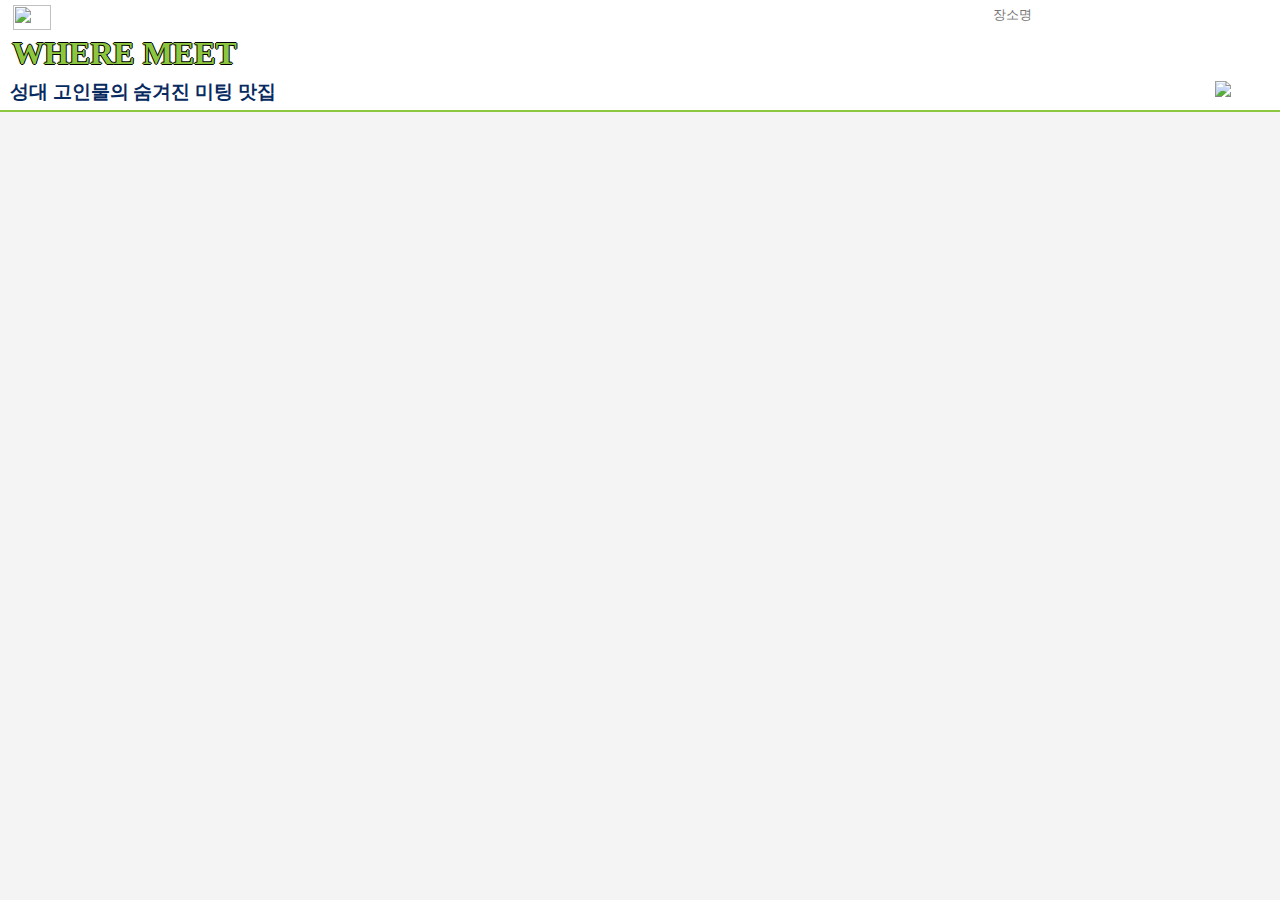
==== WM Front/main.html @ 79375199 "main&listup수정" ====
<!DOCTYPE html>
<html lang="en">
<head>
    <meta charset="UTF-8">
    <meta name="viewport" content="width=device-width, initial-scale=1.0">
    <title>WHERE MEET</title>
    <link rel="stylesheet" href="./css/style.css">
    <link rel="stylesheet" href="./css/content.css">

    <!-- <link rel="stylesheet" htref="./js/main.js"> -->
    <link rel="stylesheet" href="./js/content.js">

    </script>

</head>

<body class="mainbody">

<header>
        <div style="float:left">
            <a href="main.html">
                <img src="img/logo.png" class="logo">
            </a>
        </div>
        <div class="search" style="float:right">
            <input type="text" placeholder="장소명" class="search-bar">
            <img class="search-icon" src="./img/searchIcon.png" >
        </div> 
    <div>
        <h1>WHERE MEET</h1>
    </div>
    <div class="filter-bar">
        <span>
            <h3 style="display:inline;">성대 고인물의 숨겨진 미팅 맛집</h3>
        </span>
        <span class="filter" style="display:inline;">
            <!-- <button class="btn" id="btn"type="submit" ><img onclick="함수명" src="./img/filter.png" width:100px; style="display:inline-block; vertical-align:middle"></button> -->
            <img class="filterimg" id="filter" src="./img/filter.png" style="display:inline-block; vertical-align:middle">
        </span>       

    </div>
      
   
</header>
<hr>
<main>
    <div class="main" id="main">
         <!-- <div class="content">
            <div>
                <h3 class="placeName">ttt</h3>
            </div>
            <div class="placePhoto">
                <img class="cafeimg" src="./img/cafe.jpeg" alt="">
            </div>
            <div>
                <h5 class="placeKeyword">#화상회의 #스터디 #팀플 #야간 #디저트</h5>
            </div>
            <div>
                <h5 class="placeTime">영업중</h5>
            </div>
            <div>
               <h6 class="placeDistance">440m</h6> 
            </div>

        </div> -->        

    </div>
    

</main>



</body>

<script src="js/content.js"></script>
 


</html>
---- WM Front/css/style.css ----
header{
    background-color: white;
    margin:0;
    padding: 5px;
}


h1{
    color: rgb(141,198,63);
    text-shadow: -1px 0px black, 0px 1px black, 1px 0px black, 0px -1px black;
    margin:7px;
    margin-top:30px;
}

h3{
    color: rgb(7,42, 96);
    margin:5px;
}

.logo{
    width:20px;
    height:25px;
}

h6{
    margin:0;
    margin-left:5px;
}


.mainbody{
    background-color: #F4F4F4;
    margin:0;
}

hr{
   border: solid 1px rgb(141,198,63);
   margin: 0;
   
}
.btn{
    border:0;
    background-color: white;

}
/* ::placeholder{
    text-align: center;

} */


.serach{
    position: relative;
    width: 200px;
    text-align:center;
    margin-left:500px;
}
.logo{
    width:38px;
    object-fit: cover;
    margin-left:8px;
}
.search-icon{
    position:absolute;
    width:17px;
    height:17px;
    top:6px;
    left:67px;    
}
.search-bar{
    width:280px;
    border:none;
    border-right:0px;
    border-top:0px;
    border-left:0px;
    border-bottom:0px;
    margin-left:10px;
}

/* select{
    width:60px;
    padding:2px;
    border: 1px solid black;
    border-radius: 0.3em;
} */



.choiceCon{
    height:30px;
    width:310px;
    overflow-x: auto;
    white-space: nowrap;
    padding: 2px;
}

.choice{
    font-size:small;
    border: 1px solid black;
    border-radius: 0.5em;
    padding: 1px;
    padding-left:3px;
    padding-right:3px;
    margin:1px;
}



.content{
    background-color: white;
    width: 37%;
    height: 277px;
    border: 1px solid #D9D9D9; 
    border-radius: 1em;
    padding: 10px;
    margin:13px;
}


.main{
    display:flex;
    flex-direction: row;
    flex-wrap: wrap;
}

.listup-filter-bar{
    display:block;
    position: relative;
}
.listup-filter{
    position: absolute;
    right:10px;
    top: 0px; 

}
.filter-bar{
    position: relative;

}

.filter{
    position:absolute;
    right:10px;

}
.filterimg{

    width:50px;
}
---- WM Front/css/content.css ----
.placeName{
    color:black;
    font-size:15px;
    margin: 10px;
}
.placePhoto{
    width: 120px;
    height: 120px;
    margin:10px;
}

.cafeimg{
    width:120px;
    height:120px;
}

.placeKeyword{
    color:grey;
    margin:10px;
}
.placeTime{
    color:rgb(141,198,63);
    margin:10px;
    margin-bottom: 0px;
}

.placeDistance{
    color:#7C7A7A;
    margin:10px;
    margin-top:0px;
}
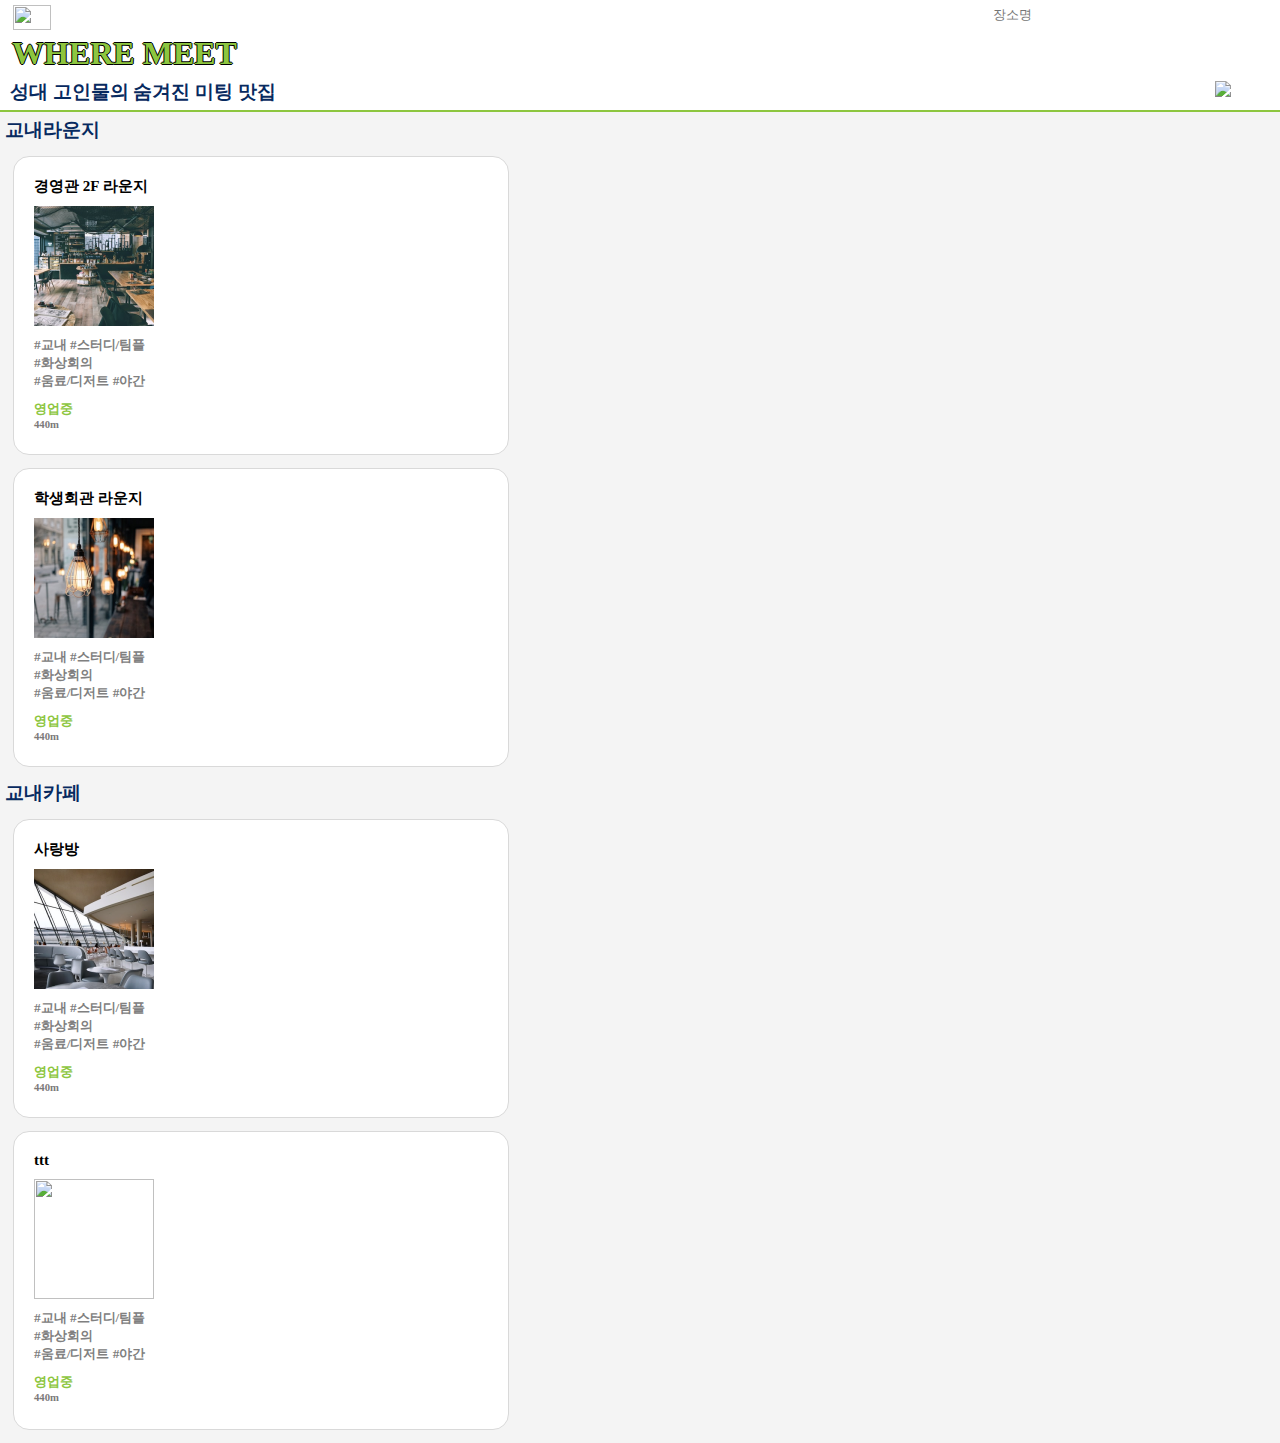
==== commit 6e23637b: "main 수정" ====
--- a/WM Front/main.html
+++ b/WM Front/main.html
@@ -44,7 +44,12 @@
 </header>
 <hr>
 <main>
-    <div class="main" id="main">
+    <div id="main">
+    </div>
+    <!-- <h3 class="category" id="category"> -->
+        <!-- <h3 class="categoryName"></h3> -->
+    <!-- </h3>
+    <div class="mainContent" id="mainContent"> -->
          <!-- <div class="content">
             <div>
                 <h3 class="placeName">ttt</h3>
@@ -63,8 +68,6 @@
             </div>
 
         </div> -->        
-
-    </div>
     
 
 </main>
@@ -73,7 +76,7 @@
 
 </body>
 
-<script src="js/content.js"></script>
+<script src="js/maincontent.js"></script>
  
 
 
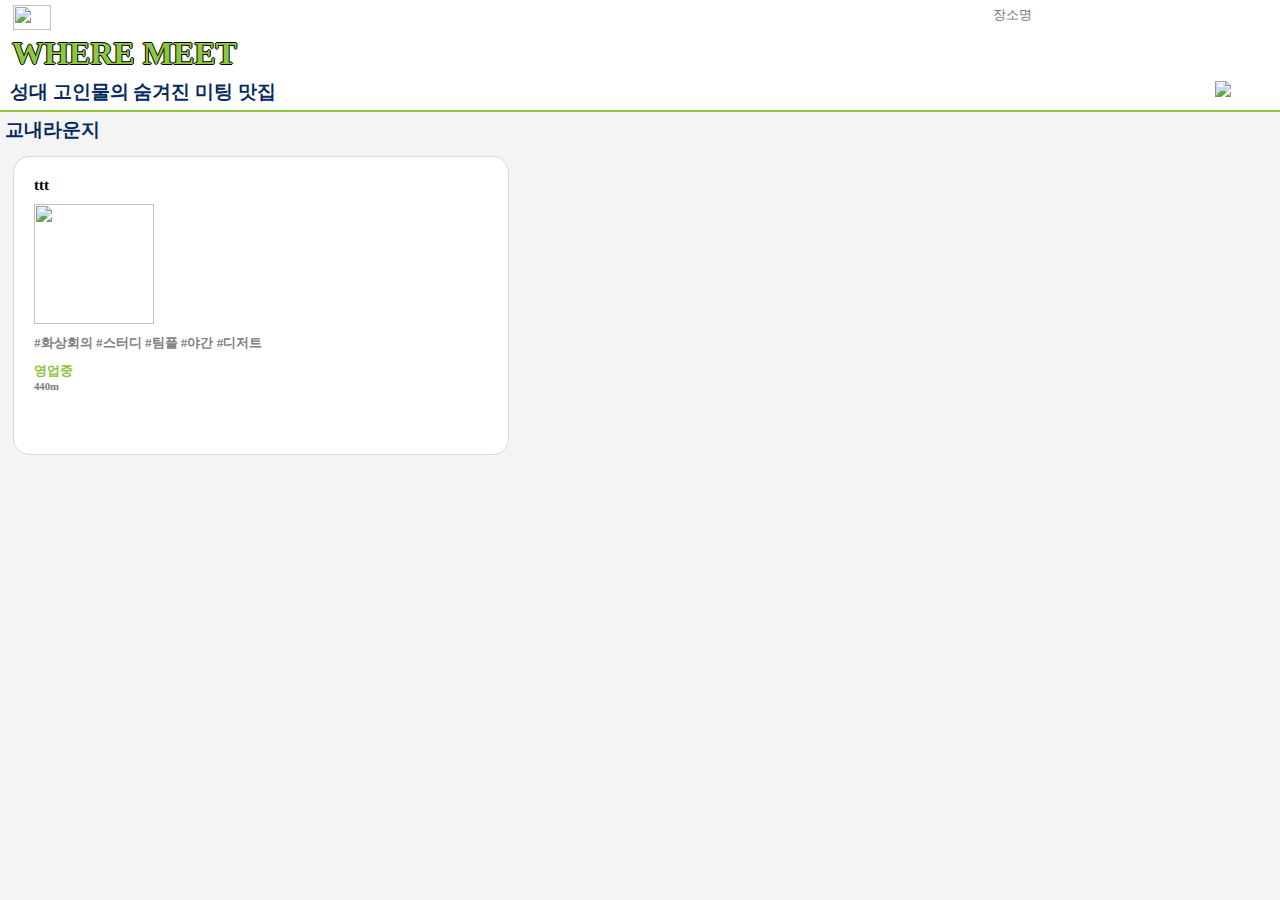
==== commit d479d06e: "main 수정" ====
--- a/WM Front/main.html
+++ b/WM Front/main.html
@@ -46,11 +46,10 @@
 <main>
     <div id="main">
     </div>
-    <!-- <h3 class="category" id="category"> -->
-        <!-- <h3 class="categoryName"></h3> -->
-    <!-- </h3>
-    <div class="mainContent" id="mainContent"> -->
-         <!-- <div class="content">
+    <h3 class="category" id="category">
+        <h3 class="categoryName">교내라운지</h3>
+    <div class="mainContent" id="mainContent">
+         <div class="content">
             <div>
                 <h3 class="placeName">ttt</h3>
             </div>
@@ -67,7 +66,7 @@
                <h6 class="placeDistance">440m</h6> 
             </div>
 
-        </div> -->        
+        </div>      
     
 
 </main>
@@ -76,7 +75,7 @@
 
 </body>
 
-<script src="js/maincontent.js"></script>
+<!-- <script src="js/maincontent.js"></script> -->
  
 
 
